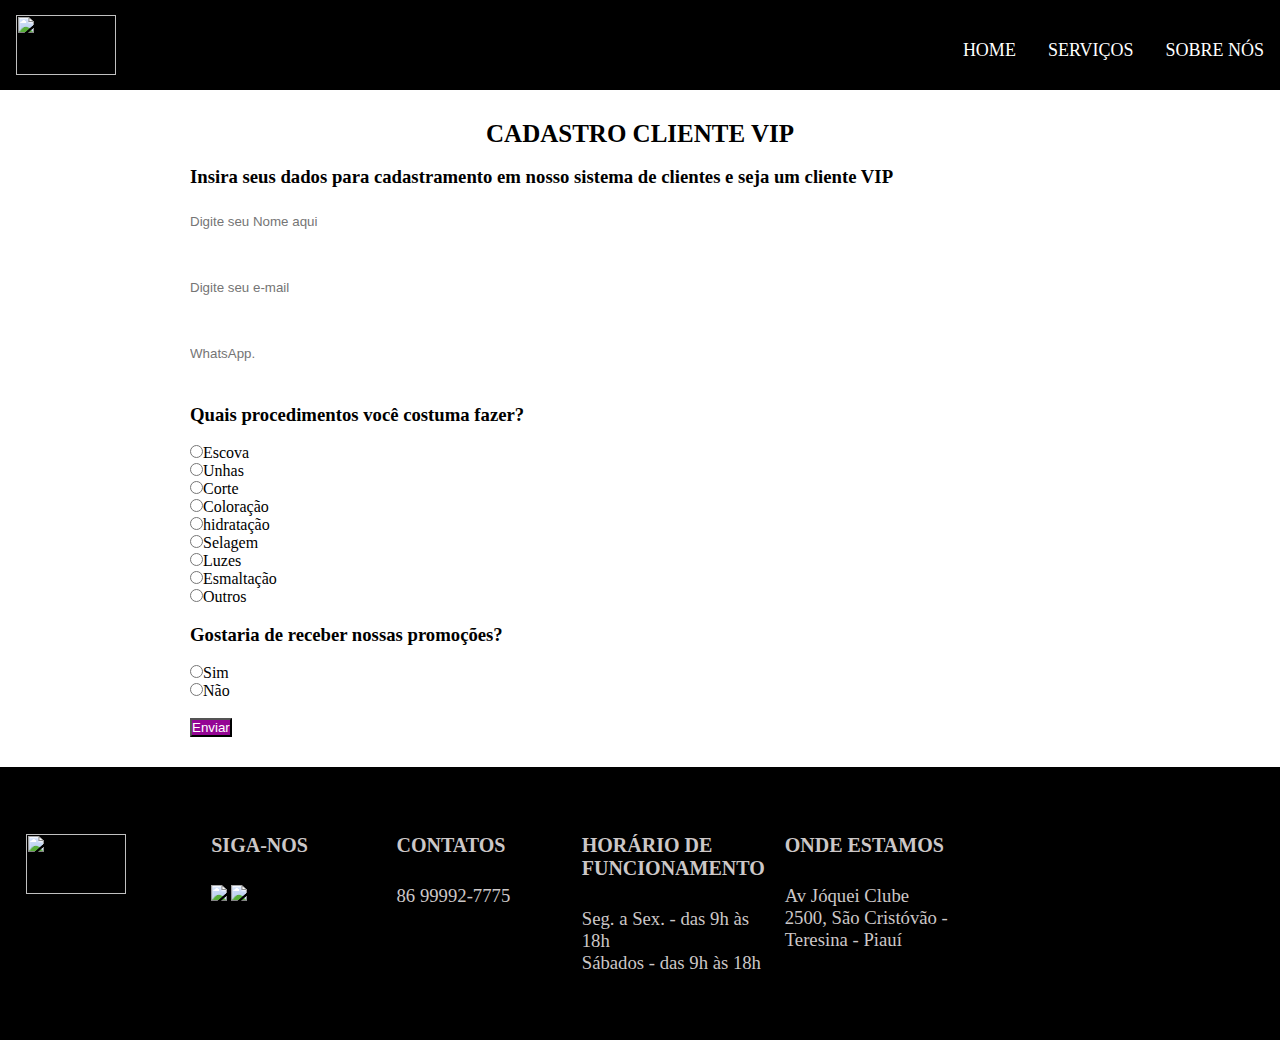
==== formulario.html @ de27cdcc "atualizar" ====
<!DOCTYPE html>
<html lang="pt-br">
  <head>
    <meta charset="UTF-8" />
    <meta name="viewport" content="width=device-width, initial-scale=1.0" />
    <title>Navbar Animação em Bolha</title>
    <link rel="stylesheet" href="style.css" />
    <script defer src="app.js"></script>
  </head>
  <body>
    <header class="header">
      <nav class="nav">
        <a href="/" class="logo"><img src="layout site.png" width="100px" height="60px alt=""></a>
        <button class="hamburger"></button>
        <ul class="nav-list">
          <li><a href="menu1.html">HOME</a></li>  
          <li><a href="servicos.html">SERVIÇOS</a></li>  
          <li><a href="sobrenos.html">SOBRE NÓS</a></li>   
         </ul>
      </nav>
    </header>

<style>


  
/* formnulario */

.h1 {

font-family: open sans;
font-size: 25px;
text-align: center;
font-weight: bold;

}

.quadro{
display: flex;
background-color: white;
width: 500px;
height: 30px;
border-radius: 5px;
border: none;
}



input[type=submit] {
background:  rgb(148, 4, 148);;
color: #ffffff;
text-decoration: none;
}


@media screen and (min-width: 768px){

i#burguer {
display: none;    
}

menu {
display: block;    
}

menu > ul > li {
display: inline-block;
}

menu > ul > li :hover{
background-color: violet;
}

main {
width: 768;

}
}


</style>




    
    <main>

      
        <div class="h1">CADASTRO CLIENTE VIP</div>
        <br>
        <h3>Insira seus dados para cadastramento em nosso sistema de clientes e seja um cliente VIP</h3>
        <br>
        <input class="quadro" type="text" name="nome" placeholder="Digite seu Nome aqui">
        <br>
        <br>
        <input class="quadro" type="e-mail" name="email" placeholder="Digite seu e-mail">
        <br>
        <br>
        <input class="quadro" type="phone" name="phone" placeholder="WhatsApp.">
        <br>
        <br>
        
        <h3>Quais procedimentos você costuma fazer?</h3>
        <br>
        <input type="radio" name="Escova" value="Escova">Escova <br>
        <input type="radio" name="unhas" value="Unhas">Unhas <br>
        <input type="radio" name="Corte" value="Corte">Corte <br>
        <input type="radio" name="Coloração" value="Coloração">Coloração <br>
        <input type="radio" name="hidratação" value="hidratação">hidratação <br>
        <input type="radio" name="Selagem" value="Selagem">Selagem <br>
        <input type="radio" name="luzes" value="Luzes">Luzes<br>
        <input type="radio" name="luzes" value="Luzes">Esmaltação<br>
        <input type="radio" name="Outros" value="Outros">Outros <br>
        <br>
        
        <h3>Gostaria de receber nossas promoções?</h3>
        <br>
        
        <input type="radio" name="Sim" value="Sim">Sim<br>
        <input type="radio" name="Não" value="Não">Não<br>
        <br>
        <input type="submit" name="enviar" value="Enviar">       

      





    </main>
  </body>






  <footer>

  <div class="boxs">
    <h2><img src="logo royale.png" width="100px" height="60px alt="></h2>   
  </div>

  <div class="boxs">
    <H2>SIGA-NOS</H2>
    <br>
    <ul class="sociais">
      <a href="https://www.facebook.com/renata.britto.31" target="_blank"><i class="fa fa-facebook"><img src="facebook.png" height="45px" width1="45px"></i></a>  
      
      <a href="https://www.instagram.com/royalebeautythe/" target="_blank"><i class="fa fa-facebook"><img src="instagram.png" height="45px" width1="45px"></i></a>  
    </ul>
  </div>
          
  <div class="boxs">
    <h2>CONTATOS</h2>
    <br>
     <h3>86 99992-7775</h3> 
    </div>

  <div class="boxs">
    <h2>HORÁRIO DE FUNCIONAMENTO</h2>
    <br>
   <h3>
    <ul>
      Seg. a Sex. - das 9h às 18h
      <br>
      Sábados - das 9h às 18h
  </h3>
  </ul>
</div>

  <div class="boxs">
    <h2>ONDE ESTAMOS</h2>
    <br>
    <h3>Av Jóquei Clube 2500, São Cristóvão  - Teresina - Piauí</h3>  
    </div>

    <div class="boxs">
      <h2></h2>
      <br>
      <h3><a href="Seu link aqui"><iframe src="https://www.google.com/maps/embed?pb=!1m18!1m12!1m3!1d3974.1886659088!2d-42.778112899999996!3d-5.0731492000000005!2m3!1f0!2f0!3f0!3m2!1i1024!2i768!4f13.1!3m3!1m2!1s0x78e3a2304126073%3A0x34fa7a17ef17d258!2sAv.%20J%C3%B3quei%20Clube%2C%202500%20-%20S%C3%A3o%20Crist%C3%B3v%C3%A3o%2C%20Teresina%20-%20PI%2C%2064049-240!5e0!3m2!1spt-BR!2sbr!4v1694196940002!5m2!1spt-BR!2sbr" width="300" height="200" style="border:0;" allowfullscreen="" loading="lazy" referrerpolicy="no-referrer-when-downgrade"></iframe></h3>  
      </div>
                     
      <div>
      <a href="https://api.whatsapp.com/send?phone=5586999927775" 
         target="_blank">
         <img  class="whatsapp" src="https://assets.boxloja.pro/shop/img/whatsapp.png" />
      </a>
  </div>

</footer>

</html>
---- style.css ----
* {
  margin: 0;
  padding: 0;
}

a {
  font-family:  open sans;
  text-decoration: none;
}


body {
  background-color:white;
  margin: 0px;
  padding: 0px; 
}

main {
  min-width: 280px;
  max-width: 900px;
  height: 100%;
  background-color: rgb(255, 255, 255);
  margin: auto;
  padding: 30px;       
  
}

.header {
  background: rgb(0, 0, 0);
  padding-inline: 16px;
  padding-top: 10px;
}

.nav {
  max-width: 1280px;
  height: 80px;
  margin-inline: auto;
  display: flex;
  justify-content: space-between;
  align-items: center;
}

.logo {
  font-size: 48px;
}

.nav-list {
  display: flex;
  gap: 32px;
  list-style: none;
}

.nav-list a {
  font-size: 18px;
  color: #fff;
  padding-block: 16px;
}

.hero {
  height: calc(100vh - 70px);
  background: center / cover no-repeat url("bg.jpg");
}

.hamburger {
  display: none;
  border: none;
  background: none;
  border-top: 3px solid #fff;
  cursor: pointer;
}

.hamburger::after,
.hamburger::before {
  content: " ";
  display: block;
  width: 30px;
  height: 3px;
  background: #fff;
  margin-top: 5px;
  position: relative;
  transition: 0.3s;
}


.galeria {
  display: grid;
  grid-template-columns: repeat(3, 1fr);
  grid-template-rows: repeat(5px);
  grid-gap: 15px;  
  width: 100%;
  max-width: 1200px;
  

}

.galeria_img {
  width: 287px;
  height: 400px;
  background-position: 100%;
  border-radius: 5px;
  object-fit: cover;
}


.galeria-salao {
  display: grid;
  grid-template-columns: repeat(2, 1fr);
  grid-template-rows: repeat(5px);
  grid-gap: 15px;  
  overflow: hidden;
}


.carrossel {
  width: 900px;
  height: 600px;
  overflow: hidden;
}

.carrossel .fotos {
  width: 500%;
  animation-name: animacao;
  animation-duration: 15s;
  animation-iteration-count: infinite;
}

.carrossel .fotos img {
  width: 19.9%;
}


.fotos-salao {
  width: 287px;
  height: 200px;
  background-color: rgb(102, 2, 196);
  border-radius: 5px;
  object-fit: cover;
}

.texto-salao {
  font-family: system-ui, -apple-system, BlinkMacSystemFont, 'Segoe UI', Roboto, Oxygen, Ubuntu, Cantarell, 'Open Sans', 'Helvetica Neue', sans-serif;
  font-size: 22px;
  text-align: justify;
  margin-top: 10px;

}

/*servicos*/


article > p {
  font-family: open sans;
  text-align: center;
  color: white;
}

.auto-grid {
  --auto-grid-min-size: 16rem;
  
  display: grid;
  grid-template-columns: repeat(auto-fill, minmax(var(--auto-grid-min-size), 1fr));
  gap: 10px;
  
}

.wrapper {
  max-width: 65rem;
  margin: 0 auto;
  
}
 
li {
  text-align: center;
  font-size: 1.2rem;
  background: var(--cor3);
  color: #030303;
  list-style: none; 
    
}  


.item-servico {
  font-weight: bold;
  font-size: 30px;
  padding-top: 40px;
  
}

.sub-item-servico {
  font-size: 20px;
  font-weight: lighter;
  padding-bottom: 20px;
  
}

.titulo-servico {
  background-color: var(--cor7);
  color: white;
  width: 886px;
  font-size: 1.7rem;
  padding: 10px;
  text-align: center;
}






/* rodape*/

footer {
  width: 100%;
  min-height: 250px;
  display: flex;
  padding-inline: 16px;
  padding-top: 10px;
  background-color: rgb(0, 0, 0);
  font-family: open sans;
  justify-content: space-between;
  align-items: center;
}

footer .boxs {
  width: 320px;
  min-height: 150px;
  margin: 10px; 
      
}

footer .boxs:nth-child(4)
{
width: 300px;
}

.boxs h2 {
color:  rgb(204, 199, 199);
margin-bottom: 10px;
font-size: 20px;
align-items: center;
}

.boxs h3 {
color:  rgb(204, 199, 199);
margin-bottom: 10px;
font-weight: lighter;
align-items: center;

}

.boxs ul li {
margin: 10px 0px;
list-style: none;
}

.boxs ul li a {
  color:  rgb(204, 199, 199);
  text-decoration: none;    
}

.footer .sociais {
display: flex;
}

.sociais .sociais{
width: 40px;
height: 40px;
text-align: center;
line-height: 40px;
}

.direitos {
display: inline-block;
background-color: rgb(41, 40, 40);  
width: 100%;
height: 40px;
padding: 10px;
text-align: center;
color:  rgb(204, 199, 199);
}







/* animacao */
@keyframes animacao {
  0% { margin-left: 0; }
  20% { margin-left: 0; }
  25% { margin-left: -100%; }
  45% { margin-left: -100%; }
  50% { margin-left: -200%; }
  70% { margin-left: -200%; }
  75% { margin-left: -300%; }
  95% { margin-left: -300%; }
  100% { margin-left: -400%; }
  100% { margin-left: -400%; }
}


@media (max-width: 750px) {
  .hamburger {
    display: block;
    z-index: 1;
  }

  .nav-list {
    position: fixed;
    top: 0;
    left: 0;
    width: 100vw;
    height: 100vh;
    background: rgb(180, 141, 12);
    clip-path: circle(100px at 90% -15%);
    transition: 1s ease-out;

    flex-direction: column;
    justify-content: space-around;
    align-items: center;
    gap: 0;

    pointer-events: none;
  }

  .nav-list a {
    font-size: 24px;
    opacity: 0;
  }

  .nav-list li:nth-child(1) a {
    transition: 0.5s 0.2s;
  }

  .nav-list li:nth-child(2) a {
    transition: 0.5s 0.4s;
  }

  .nav-list li:nth-child(3) a {
    transition: 0.5s 0.6s;
  }

  /* Estilos ativos */

  .nav.active .nav-list {
    clip-path: circle(1500px at 90% -15%);
    pointer-events: all;
  }

  .nav.active .nav-list a {
    opacity: 1;
  }

  .nav.active .hamburger {
    position: fixed;
    top: 26px;
    right: 16px;
    border-top-color: transparent;
  }

  .nav.active .hamburger::before {
    transform: rotate(135deg);
  }

  .nav.active .hamburger::after {
    transform: rotate(-135deg);
    top: -7px;
  }

  
}





 /* Estilos comuns para os cards */
 .secao4 {
  margin: 0;
  font-family: Helvetica, sans-serif;
}

.secao4-div {
  display: flex;
  flex-wrap: wrap;
  justify-content: center;
  padding: 10px;
  text-align: center;
}

.secao4-div-card {
  display: flex;
  flex-direction: column;
  align-items: center;
  width: calc(90% / 3 - 60px);
  margin: 10px;
  padding: 10px;
  box-shadow: 2px 2px 16px 0px rgba(0, 0, 0, 0.1);
  border-radius: 15px;
  background-color: white;
  transition: all 0.5s ease;
}

.secao4-div-card:hover {
  transform: scale(1.1);
  z-index: 1;
}

.secao4-div-card img {
  width: 100%;
  height: auto1;
}

.secao4-div-card h3 {
  margin-bottom: 0px;
}

.texto {
  font-size: 15px;
  padding: 3%;
}

/* Estilos para dispositivos móveis */
@media (max-width: 768px) {
  .secao4-div-card {
      width: 100%;
  }
}
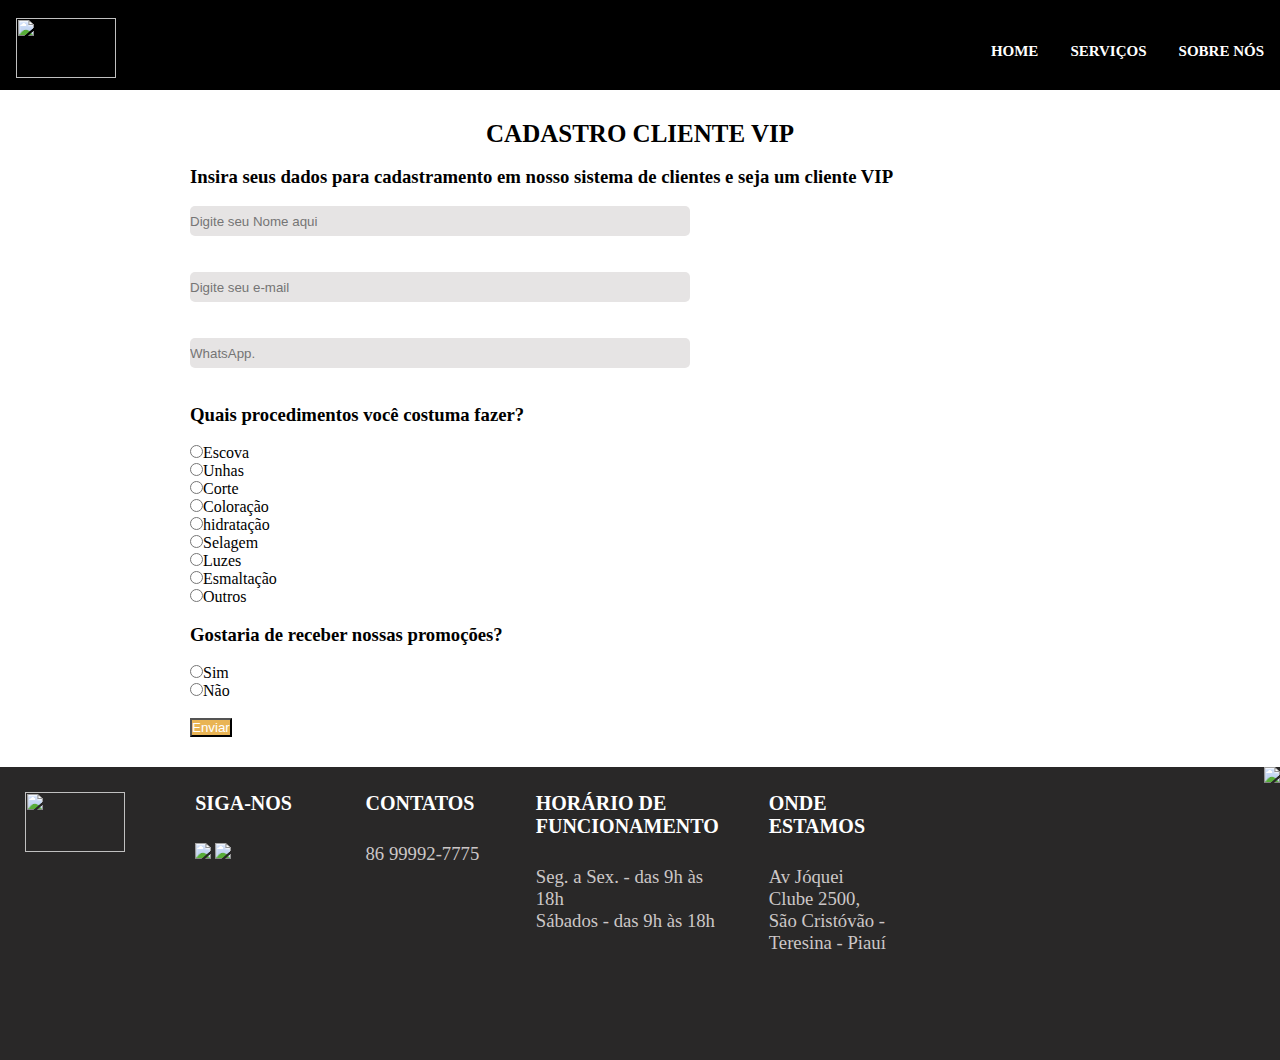
==== commit 8f5d4a93: "atualizacao" ====
--- a/formulario.html
+++ b/formulario.html
@@ -25,9 +25,7 @@
 
   
 /* formnulario */
-
 .h1 {
-
 font-family: open sans;
 font-size: 25px;
 text-align: center;
@@ -37,7 +35,7 @@
 
 .quadro{
 display: flex;
-background-color: white;
+background-color: rgb(230, 228, 228);
 width: 500px;
 height: 30px;
 border-radius: 5px;
@@ -45,9 +43,8 @@
 }
 
 
-
 input[type=submit] {
-background:  rgb(148, 4, 148);;
+background:  #e9b454 ;
 color: #ffffff;
 text-decoration: none;
 }
@@ -73,7 +70,6 @@
 
 main {
 width: 768;
-
 }
 }
 
--- a/style.css
+++ b/style.css
@@ -6,9 +6,9 @@
 }
 
 a {
-  font-family:  open sans;
+  font-family: open sans;
   text-decoration: none;
-}
+  }
 
 
 body {
@@ -90,10 +90,10 @@
   grid-template-rows: repeat(5px);
   grid-gap: 15px;  
   width: 100%;
-  max-width: 1200px;
-  
-
-}
+  max-width: 1200px;  
+  
+}
+
 
 .galeria_img {
   width: 287px;
@@ -101,18 +101,9 @@
   background-position: 100%;
   border-radius: 5px;
   object-fit: cover;
-}
-
-
-.galeria-salao {
-  display: grid;
-  grid-template-columns: repeat(2, 1fr);
-  grid-template-rows: repeat(5px);
-  grid-gap: 15px;  
-  overflow: hidden;
-}
-
-
+        
+}
+ 
 .carrossel {
   width: 900px;
   height: 600px;
@@ -140,7 +131,7 @@
 }
 
 .texto-salao {
-  font-family: system-ui, -apple-system, BlinkMacSystemFont, 'Segoe UI', Roboto, Oxygen, Ubuntu, Cantarell, 'Open Sans', 'Helvetica Neue', sans-serif;
+  font-family: open sans;
   font-size: 22px;
   text-align: justify;
   margin-top: 10px;
@@ -148,8 +139,6 @@
 }
 
 /*servicos*/
-
-
 article > p {
   font-family: open sans;
   text-align: center;
@@ -157,11 +146,11 @@
 }
 
 .auto-grid {
-  --auto-grid-min-size: 16rem;
-  
+  --auto-grid-min-size: 16rem;  
   display: grid;
   grid-template-columns: repeat(auto-fill, minmax(var(--auto-grid-min-size), 1fr));
   gap: 10px;
+  
   
 }
 
@@ -204,30 +193,129 @@
   text-align: center;
 }
 
-
-
+.video {
+   --auto-grid-min-size: 16rem;  
+  display: grid;
+  grid-template-columns: repeat(auto-fill, minmax(var(--auto-grid-min-size), 1fr));
+  gap: 10px;
+  
+  
+}
+
+.wrapper {
+  max-width: 65rem;
+  margin: 0 auto;
+  
+}
+
+/*Botao*/
+.conteiner-botao {
+
+  margin: 0;
+  padding: 0; 
+  display: flex;
+  flex-direction: row;
+  justify-content: center;
+  align-items: center;
+  color: rgb(119, 117, 5);
+  text-decoration: none;
+}
+
+.glow-on-hover {
+  width: 220px;
+  height: 50px;
+  border: none;
+  outline: none;
+  color: #fff;
+  background:  #e9b454;
+  cursor: pointer;
+  position: relative;
+  z-index: 0;
+  border-radius: 10px;
+  text-align: center;
+  justify-content: center;
+    
+}
+
+.glow-on-hover:before {
+  content: '';
+  background-color: #daa520;
+  position: absolute;
+  top: -2px;
+  left:-2px;
+  background-size: 400%;
+  z-index: -1;
+  filter: blur(5px);
+  width: calc(100% + 4px);
+  height: calc(100% + 4px);
+  animation: glowing 20s linear infinite;
+  opacity: 0;
+  transition: opacity .3s ease-in-out;
+  border-radius: 10px;
+  
+}
+
+a:link 
+{
+  text-decoration: none;
+  color: white;
+  font-weight: bold;
+  font-size: 15px;
+  
+}
+
+a:hover {
+  color: white;
+ }
+
+.glow-on-hover:active {
+  color: #000;
+}
+
+.glow-on-hover:active:after {
+  background: transparent;
+}
+
+.glow-on-hover:hover:before {
+  opacity: 1;
+}
+
+.glow-on-hover:after {
+  z-index: -1;
+  content: '';
+  position: absolute;
+  width: 100%;
+  height: 100%;
+  background: var(--cor7);
+  left: 0;
+  top: 0;
+  border-radius: 10px;    
+  
+}
+
+@keyframes glowing {
+  0% { background-position: 0 0; }
+  50% { background-position: 400% 0; }
+  100% { background-position: 0 0; }
+  
+}
 
 
 
 /* rodape*/
-
 footer {
   width: 100%;
   min-height: 250px;
   display: flex;
-  padding-inline: 16px;
-  padding-top: 10px;
-  background-color: rgb(0, 0, 0);
-  font-family: open sans;
-  justify-content: space-between;
-  align-items: center;
+  background-color: rgb(41, 40, 40);
 }
 
 footer .boxs {
   width: 320px;
   min-height: 150px;
-  margin: 10px; 
-      
+  padding: 5px;   
+  margin: 20px; 
+  
 }
 
 footer .boxs:nth-child(4)
@@ -236,18 +324,15 @@
 }
 
 .boxs h2 {
-color:  rgb(204, 199, 199);
+color:  rgb(255, 255, 255);
 margin-bottom: 10px;
 font-size: 20px;
-align-items: center;
 }
 
 .boxs h3 {
 color:  rgb(204, 199, 199);
 margin-bottom: 10px;
 font-weight: lighter;
-align-items: center;
-
 }
 
 .boxs ul li {
@@ -257,32 +342,64 @@
 
 .boxs ul li a {
   color:  rgb(204, 199, 199);
-  text-decoration: none;    
-}
-
-.footer .sociais {
-display: flex;
-}
-
-.sociais .sociais{
-width: 40px;
-height: 40px;
-text-align: center;
-line-height: 40px;
-}
+  text-decoration: none;
+    
+}
+
+
+.combos  {
+  --auto-grid-min-size: 16rem;  
+  display: grid;
+  grid-template-columns: repeat(auto-fill, minmax(var(--auto-grid-min-size), 1fr));
+  gap: 10px;
+  
+  
+}
+
+.wrapper {
+  max-width: 65rem;
+  margin: 0 auto;
+  
+}
+
+
+
 
 .direitos {
-display: inline-block;
-background-color: rgb(41, 40, 40);  
-width: 100%;
-height: 40px;
-padding: 10px;
-text-align: center;
-color:  rgb(204, 199, 199);
-}
-
-
-
+  display: inline-block;
+  background-color: rgb(41, 40, 40);  
+  width: 100%;
+  height: 40px;
+  padding: 10px;
+  text-align: center;
+  color:  rgb(204, 199, 199);
+  font-family: Arial, Helvetica, sans-serif;
+}
+
+
+.titulos {
+  font-family: url ('Lucida Sans', 'Lucida Sans Regular', 'Lucida Grande', 'Lucida Sans Unicode', Geneva, Verdana, sans-serif) ;
+  font-size: 20px;
+  text-align: center;
+  color: rgb(90, 65, 3);
+}
+
+@media (max-width: 950px)
+{
+footer {
+  flex-direction: column;
+}
+
+footer .boxs{
+  width: 100%;
+  text-align: center;
+}
+
+footer .boxs:nth-child(4)
+{
+  width: 100%;
+}
+}
 
 
 
@@ -317,12 +434,10 @@
     background: rgb(180, 141, 12);
     clip-path: circle(100px at 90% -15%);
     transition: 1s ease-out;
-
     flex-direction: column;
     justify-content: space-around;
     align-items: center;
     gap: 0;
-
     pointer-events: none;
   }
 
@@ -343,6 +458,9 @@
     transition: 0.5s 0.6s;
   }
 
+ 
+  
+}
   /* Estilos ativos */
 
   .nav.active .nav-list {
@@ -370,12 +488,9 @@
     top: -7px;
   }
 
-  
-}
-
-
-
-
+
+
+  
 
  /* Estilos comuns para os cards */
  .secao4 {
@@ -428,6 +543,10 @@
   .secao4-div-card {
       width: 100%;
   }
-}
-
-
+  
+}
+
+
+
+
+ 
